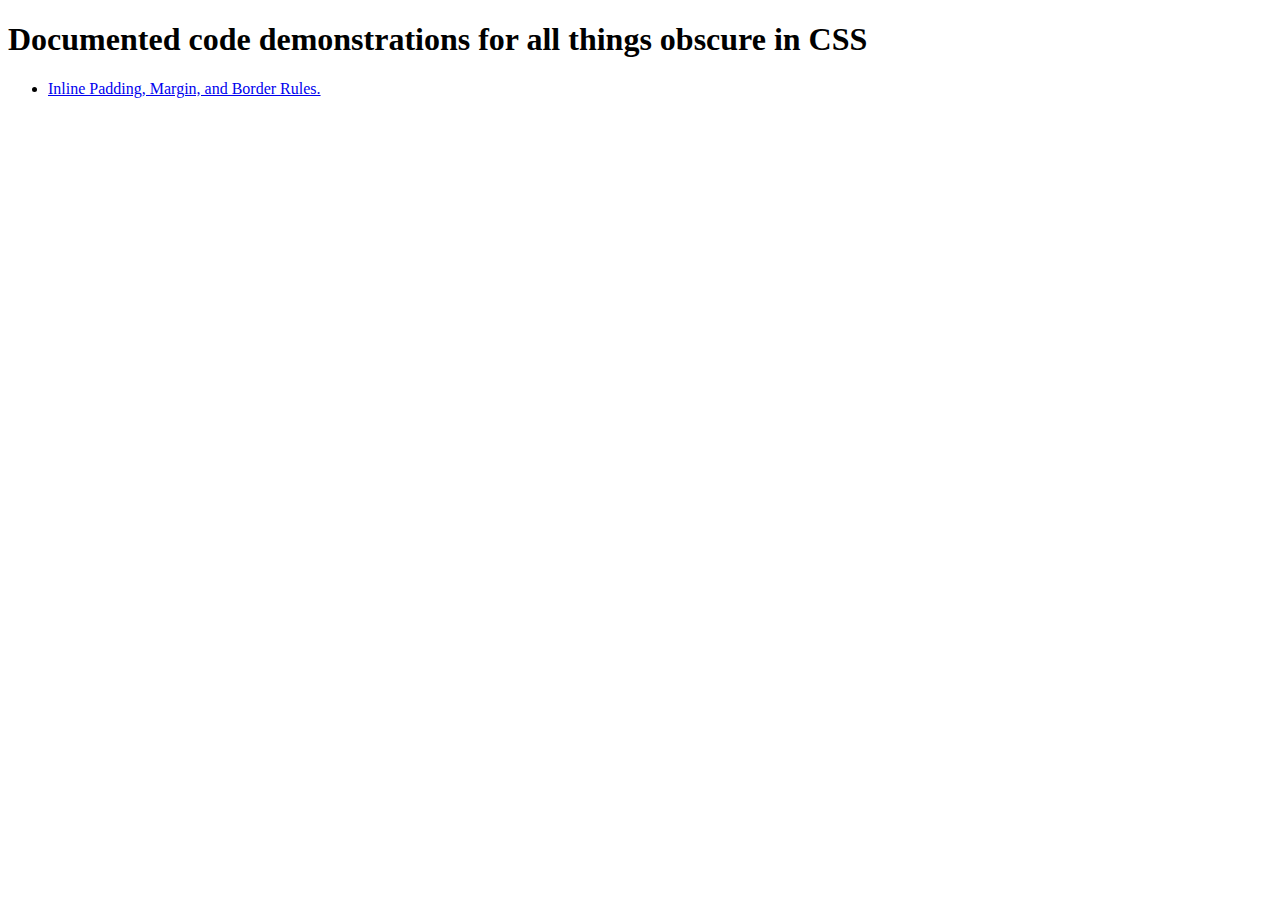
==== index.html @ 38c1a85c "Add file structure & web content" ====
<!DOCTYPE html>
<html>
<head>
  <meta charset="UTF-8">
  <title>CSS Mystery Table of Contents</title>
</head>
<body>
  <h1>Documented code demonstrations for all things obscure in CSS</h1>

<ul>
  <li><a href="./pages/inlineProperties.html">Inline Padding, Margin, and Border Rules.</a></li>
</ul>
    
</body>
</html>
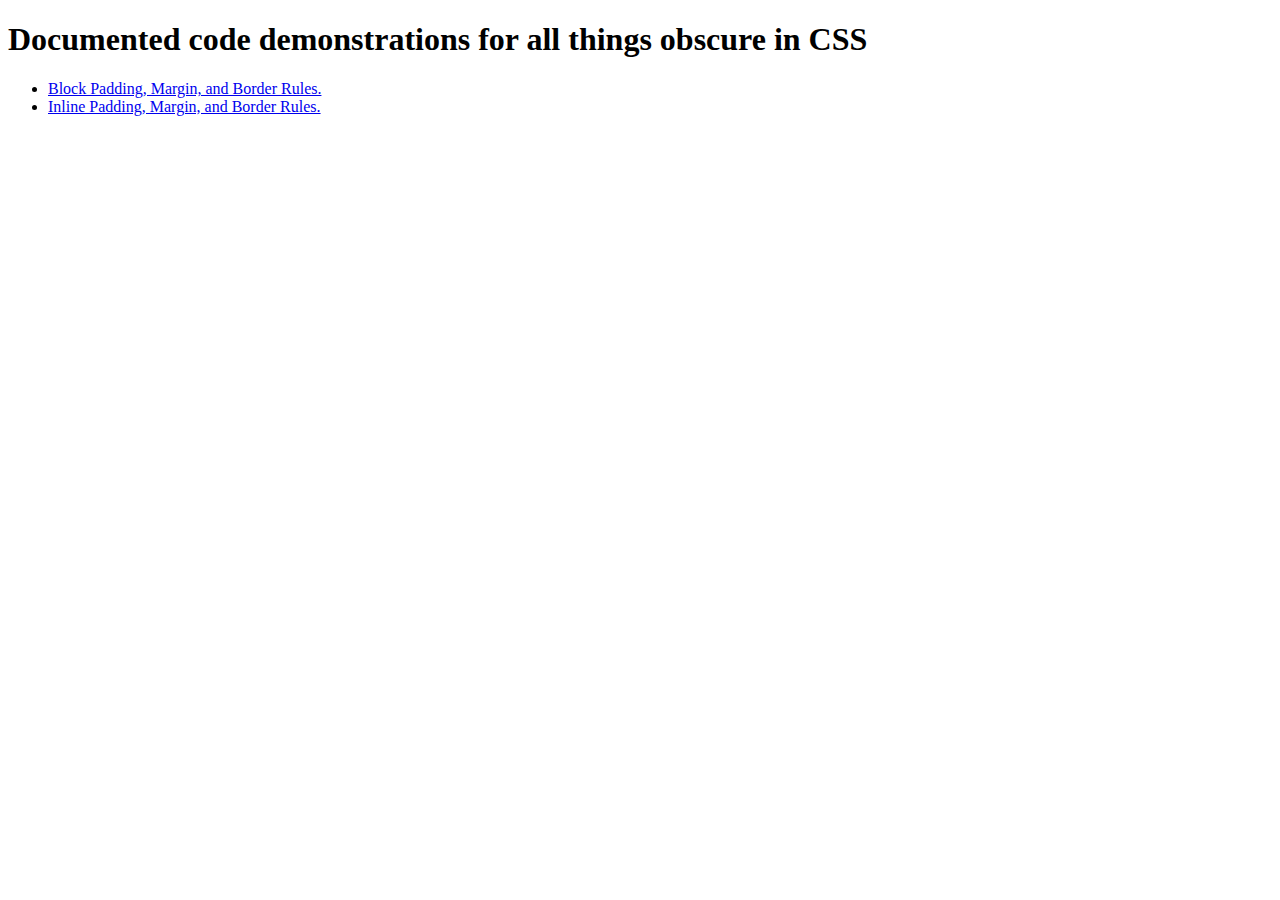
==== commit 31bd931e: "Added text content" ====
--- a/index.html
+++ b/index.html
@@ -8,6 +8,7 @@
   <h1>Documented code demonstrations for all things obscure in CSS</h1>
 
 <ul>
+  <li><a href="./pages/blockProperties.html">Block Padding, Margin, and Border Rules.</a></li>
   <li><a href="./pages/inlineProperties.html">Inline Padding, Margin, and Border Rules.</a></li>
 </ul>
     
